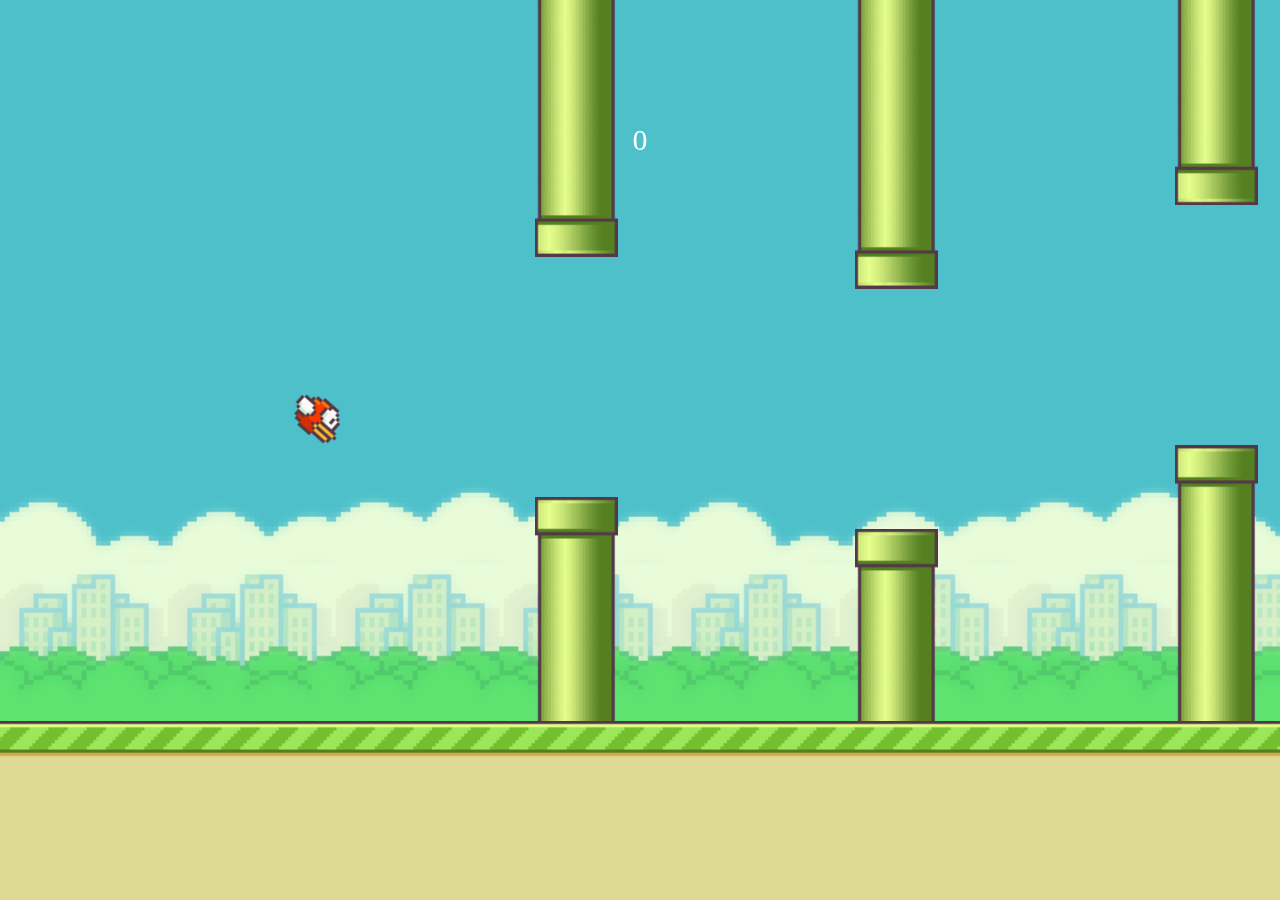
==== flappyBird/index.html @ ab1dab2b "add flappybird" ====
<!DOCTYPE html>
<html lang="en">
<head>
    <meta charset="UTF-8">
    <title>Flappy Bird</title>
    <script src="js/source_load.js"></script>
    <script src="js/birds.js"></script>
    <script src="js/sky.js"></script>
    <script src="js/land.js"></script>
    <script src="js/pipe.js"></script>
    <meta content="width=device-width, initial-scale=1.0, maximum-scale=1.0, user-scalable=0" name="viewport" />
    <style>
        html,body{
            margin: 0;
            height: 100%;
        }
        #cvs{
            display: block;
            margin: 0 auto;
        }
    </style>
</head>
<body>
<canvas id="cvs">error</canvas>
<script src="js/main.js"></script>
</body>

</html>
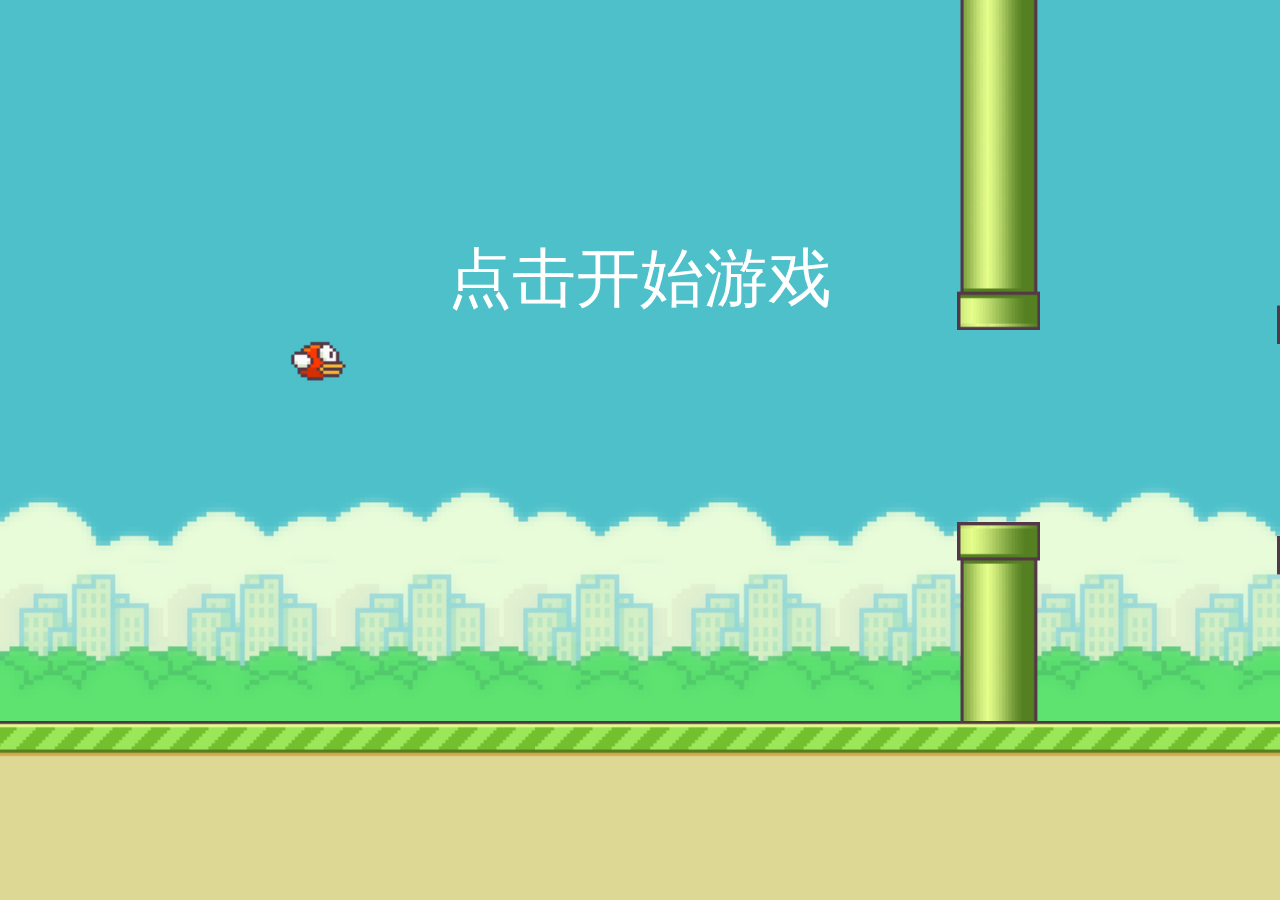
==== commit 03905158: "phone" ====
--- a/flappyBird/index.html
+++ b/flappyBird/index.html
@@ -10,6 +10,9 @@
     <script src="js/pipe.js"></script>
     <meta content="width=device-width, initial-scale=1.0, maximum-scale=1.0, user-scalable=0" name="viewport" />
     <style>
+        html{
+            -webkit-tap-highlight-color: transparent;
+        }
         html,body{
             margin: 0;
             height: 100%;
@@ -21,7 +24,12 @@
     </style>
 </head>
 <body>
-<canvas id="cvs">error</canvas>
+<canvas id="cvs" >error</canvas>
+<audio id="sfx_wing" src="res/sound/sfx_wing.ogg" ></audio>
+<audio id="sfx_die" src="res/sound/sfx_die.ogg" ></audio>
+<audio id="sfx_hit" src="res/sound/sfx_hit.ogg" ></audio>
+<audio id="sfx_point" src="res/sound/sfx_point.ogg" ></audio>
+<audio id="sfx_swooshing" src="res/sound/sfx_swooshing.ogg" ></audio>
 <script src="js/main.js"></script>
 </body>
 
